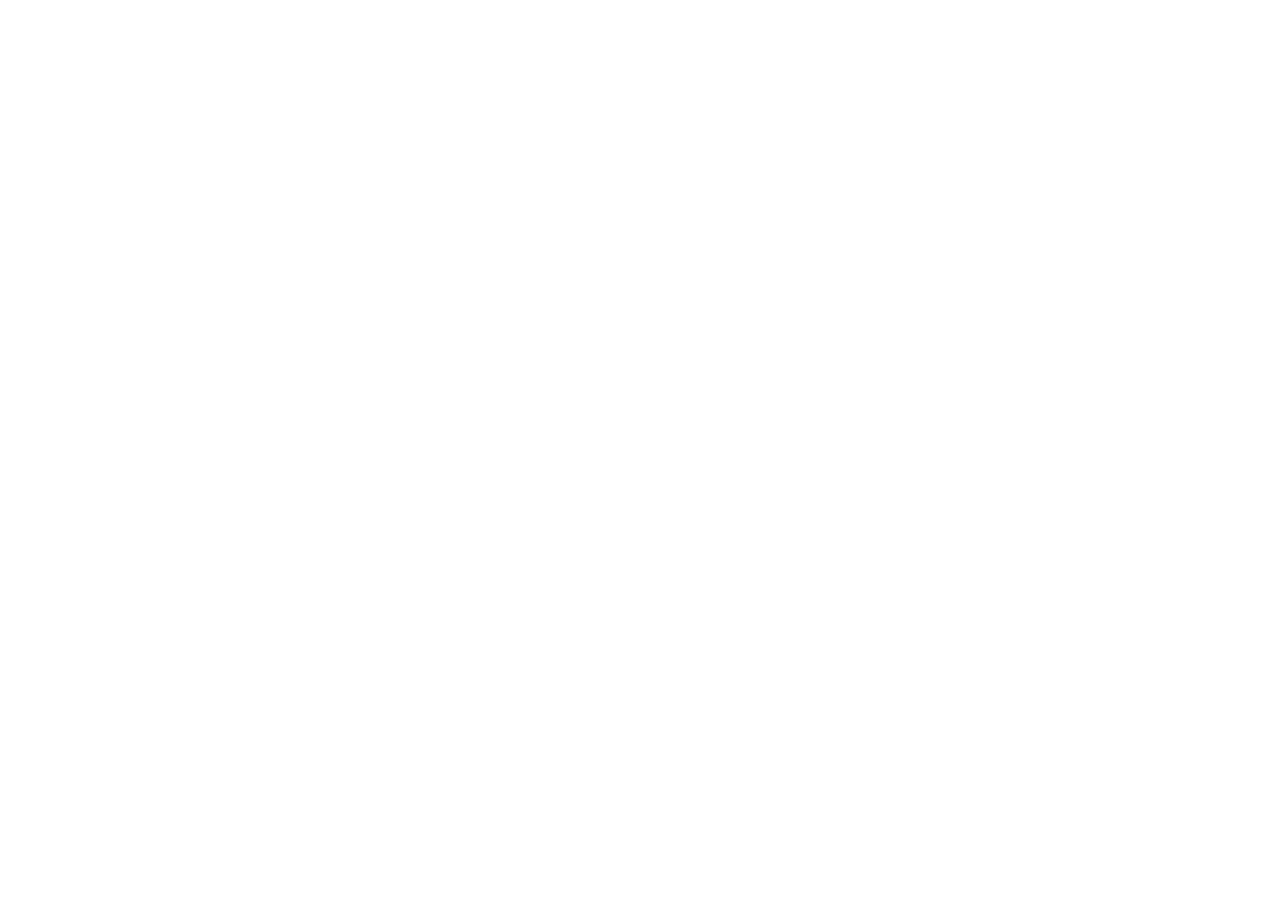
==== index.html @ de258032 "primeros archivos" ====
<!DOCTYPE html>
<html lang="en">
<head>
    <meta charset="UTF-8">
    <meta name="viewport" content="width=device-width, initial-scale=1.0">
    <title>Document</title>
</head>
<body>
    
</body>
</html>
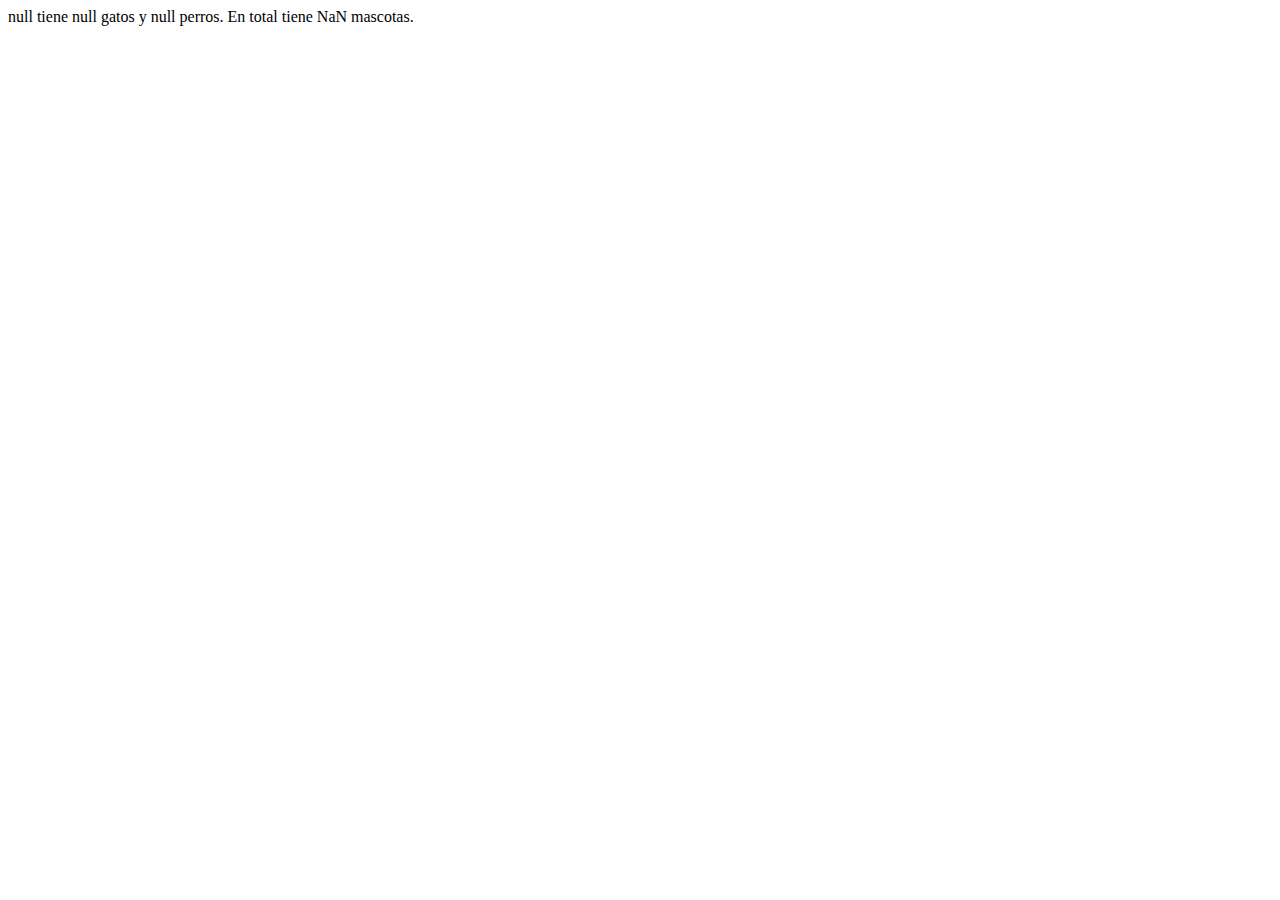
==== commit 963b5afb: "funciones con arreglos" ====
--- a/index.html
+++ b/index.html
@@ -6,6 +6,8 @@
     <title>Document</title>
 </head>
 <body>
-    
+        <script src="funciones.js">
+        </script>
+
 </body>
 </html>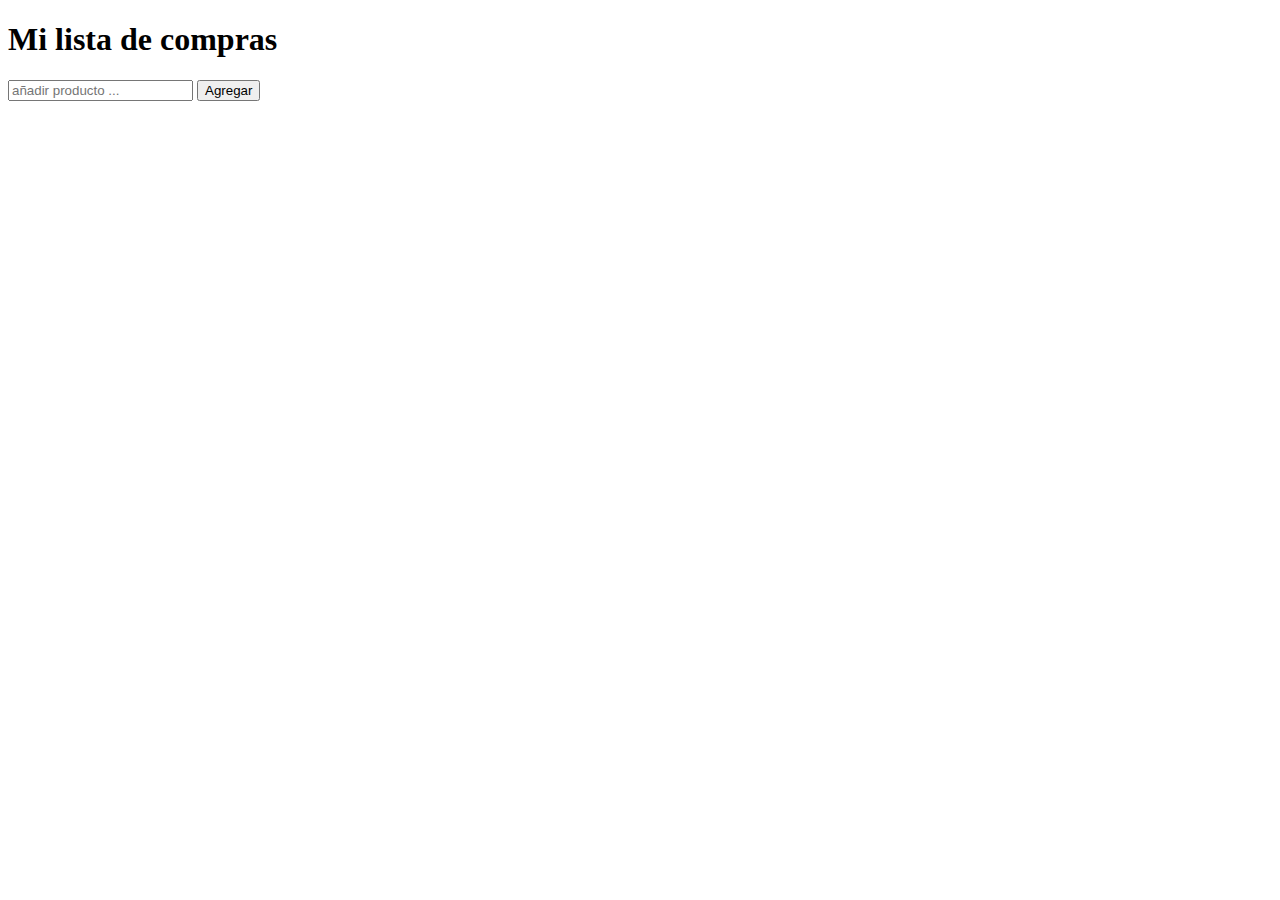
==== commit 41a063dd: "clase 5" ====
--- a/index.html
+++ b/index.html
@@ -6,8 +6,17 @@
     <title>Document</title>
 </head>
 <body>
-        <script src="funciones.js">
-        </script>
+    <h1>Mi lista de compras</h1>
+    <div id="input-container">
+        <input type="text" id="producto" placeholder="añadir producto ...">
+        <button id="agregar">Agregar</button>
+    </div>
+
+    <ul id="lista-compras"> 
+    </ul>
+
+
+        <script src="script.js"></script>
 
 </body>
 </html>